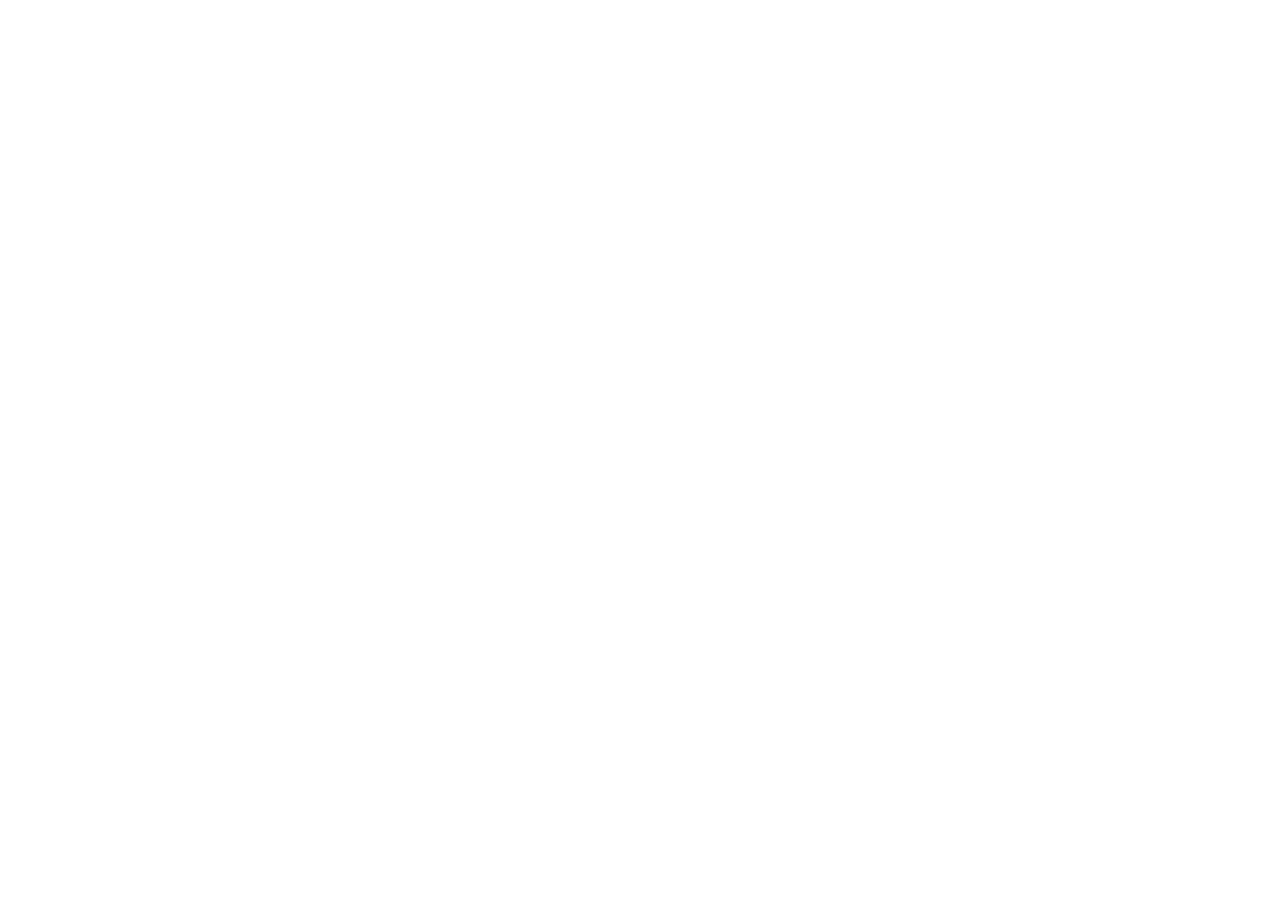
==== login.html @ 01966a92 "初始化项目" ====
<!DOCTYPE html>
<html lang="en">

<head>
    <meta charset="UTF-8">
    <meta http-equiv="X-UA-Compatible" content="IE=edge">
    <meta name="viewport" content="width=device-width, initial-scale=1.0">
    <title>登录页面</title>
</head>

<body>

</body>

</html>
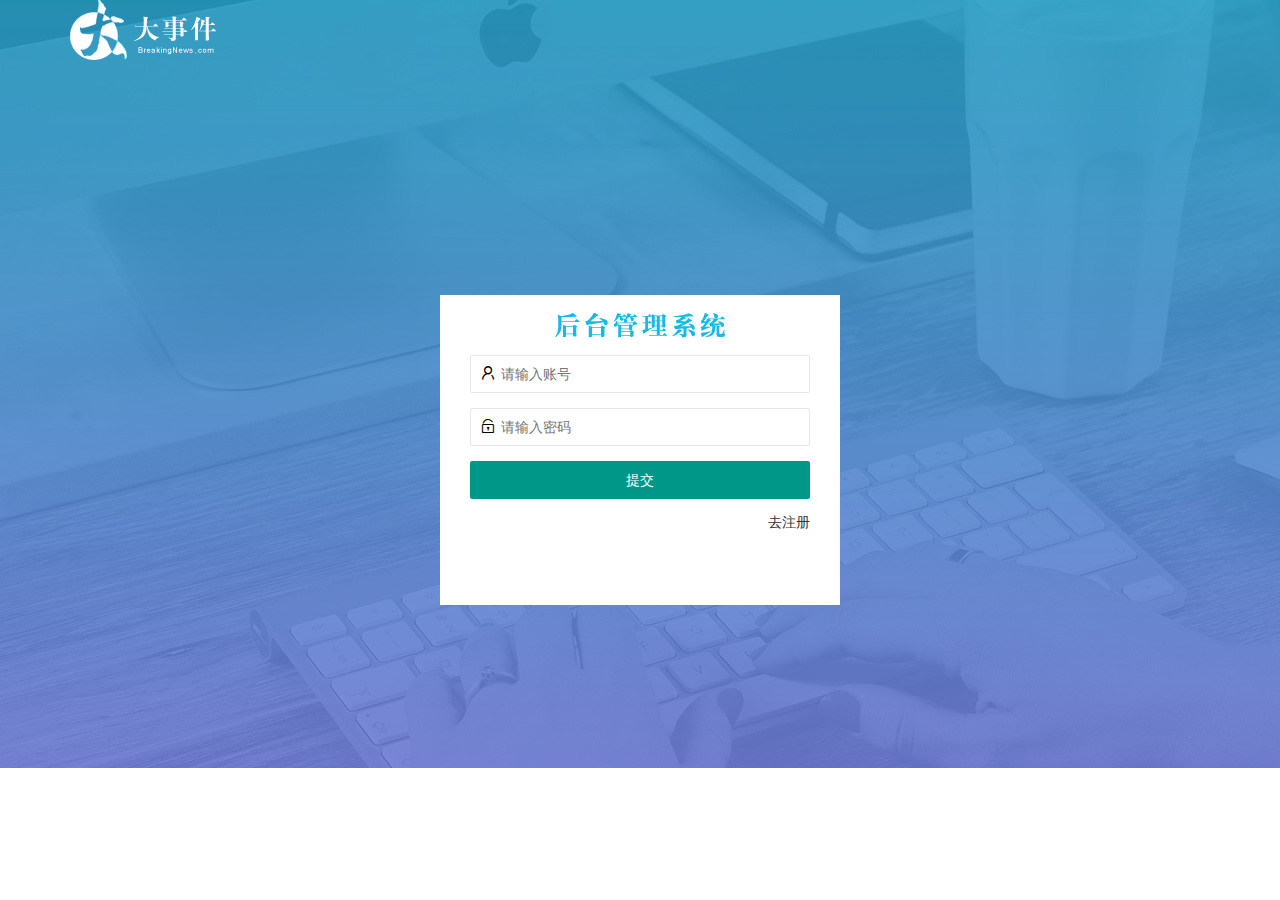
==== commit 366883b3: "完成登录和注册功能" ====
--- a/login.html
+++ b/login.html
@@ -5,11 +5,75 @@
     <meta charset="UTF-8">
     <meta http-equiv="X-UA-Compatible" content="IE=edge">
     <meta name="viewport" content="width=device-width, initial-scale=1.0">
-    <title>登录页面</title>
+    <title>登录-注册页面</title>
+
+    <!-- 引入layui中的css样式 -->
+    <link rel="stylesheet" href="./assets/lib/layui/css/layui.css">
+    <!-- 引入登录页面css样式 -->
+    <link rel="stylesheet" href="./assets/css/login.css">
 </head>
 
 <body>
+    <!-- 头部logo区 -->
+    <div class="layui-main">
+        <img src="./assets/images/logo.png" alt="" />
+    </div>
 
+    <!-- 登录区 -->
+    <div class="loginAndRegBox">
+        <div class="title-box"></div>
+        <!-- 登录界面 -->
+        <div class="login">
+            <form class="layui-form " id="login-form" action="">
+                <div class="layui-form-item">
+                    <i class="layui-icon layui-icon-username"></i>
+                    <input type="text" name="account" required lay-verify="required" placeholder="请输入账号" autocomplete="off" class="layui-input">
+                </div>
+                <div class="layui-form-item">
+                    <i class="layui-icon layui-icon-password"></i>
+                    <input type="password" name="password" required lay-verify="required|pass" placeholder="请输入密码" autocomplete="off" class="layui-input">
+                </div>
+                <div class="layui-form-item">
+                    <button class="layui-btn layui-btn-fluid" lay-submit>提交</button>
+                </div>
+                <div class="layui-form-item">
+                    <a href="JavaScript:;" class="reg-link">去注册</a>
+                </div>
+            </form>
+        </div>
+        <!-- 注册页面 -->
+        <div class="register">
+            <form class="layui-form" id="regist-form" action="">
+                <div class="layui-form-item">
+                    <i class="layui-icon layui-icon-username"></i>
+                    <input type="text" name="account" required lay-verify="required" placeholder="请输入账号" autocomplete="off" class="layui-input">
+                </div>
+                <div class="layui-form-item">
+                    <i class="layui-icon layui-icon-password"></i>
+                    <input type="password" name="password" required lay-verify="required|pass" placeholder="请输入密码" autocomplete="off" class="layui-input">
+                </div>
+                <div class="layui-form-item">
+                    <i class="layui-icon layui-icon-password"></i>
+                    <input type="password" name="repassword" required lay-verify="required|pass|repass" placeholder="再次输入密码" autocomplete="off" class="layui-input">
+                </div>
+                <div class="layui-form-item">
+                    <button class="layui-btn layui-btn-fluid" lay-submit>注册</button>
+                </div>
+                <div class="layui-form-item">
+                    <a href="JavaScript:;" class="login-link">去登录</a>
+                </div>
+            </form>
+        </div>
+    </div>
+
+    <!-- 引入jquery -->
+    <script src="./assets/lib/jquery.js"></script>
+    <!-- 引入layui里的js -->
+    <script src="./assets/lib/layui/layui.all.js"></script>
+    <!-- 引入baseAPI.js -->
+    <script src="./assets/js/baseApi.js"></script>
+    <!-- 引入自己的js -->
+    <script src="./assets/js/login.js"></script>
 </body>
 
 </html>--- a/assets/lib/layui/css/layui.css
+++ b/assets/lib/layui/css/layui.css
@@ -0,0 +1,2 @@
+/** layui-v2.5.5 MIT License By https://www.layui.com */
+ .layui-inline,img{display:inline-block;vertical-align:middle}h1,h2,h3,h4,h5,h6{font-weight:400}.layui-edge,.layui-header,.layui-inline,.layui-main{position:relative}.layui-body,.layui-edge,.layui-elip{overflow:hidden}.layui-btn,.layui-edge,.layui-inline,img{vertical-align:middle}.layui-btn,.layui-disabled,.layui-icon,.layui-unselect{-moz-user-select:none;-webkit-user-select:none;-ms-user-select:none}.layui-elip,.layui-form-checkbox span,.layui-form-pane .layui-form-label{text-overflow:ellipsis;white-space:nowrap}.layui-breadcrumb,.layui-tree-btnGroup{visibility:hidden}blockquote,body,button,dd,div,dl,dt,form,h1,h2,h3,h4,h5,h6,input,li,ol,p,pre,td,textarea,th,ul{margin:0;padding:0;-webkit-tap-highlight-color:rgba(0,0,0,0)}a:active,a:hover{outline:0}img{border:none}li{list-style:none}table{border-collapse:collapse;border-spacing:0}h4,h5,h6{font-size:100%}button,input,optgroup,option,select,textarea{font-family:inherit;font-size:inherit;font-style:inherit;font-weight:inherit;outline:0}pre{white-space:pre-wrap;white-space:-moz-pre-wrap;white-space:-pre-wrap;white-space:-o-pre-wrap;word-wrap:break-word}body{line-height:24px;font:14px Helvetica Neue,Helvetica,PingFang SC,Tahoma,Arial,sans-serif}hr{height:1px;margin:10px 0;border:0;clear:both}a{color:#333;text-decoration:none}a:hover{color:#777}a cite{font-style:normal;*cursor:pointer}.layui-border-box,.layui-border-box *{box-sizing:border-box}.layui-box,.layui-box *{box-sizing:content-box}.layui-clear{clear:both;*zoom:1}.layui-clear:after{content:'\20';clear:both;*zoom:1;display:block;height:0}.layui-inline{*display:inline;*zoom:1}.layui-edge{display:inline-block;width:0;height:0;border-width:6px;border-style:dashed;border-color:transparent}.layui-edge-top{top:-4px;border-bottom-color:#999;border-bottom-style:solid}.layui-edge-right{border-left-color:#999;border-left-style:solid}.layui-edge-bottom{top:2px;border-top-color:#999;border-top-style:solid}.layui-edge-left{border-right-color:#999;border-right-style:solid}.layui-disabled,.layui-disabled:hover{color:#d2d2d2!important;cursor:not-allowed!important}.layui-circle{border-radius:100%}.layui-show{display:block!important}.layui-hide{display:none!important}@font-face{font-family:layui-icon;src:url(../font/iconfont.eot?v=250);src:url(../font/iconfont.eot?v=250#iefix) format('embedded-opentype'),url(../font/iconfont.woff2?v=250) format('woff2'),url(../font/iconfont.woff?v=250) format('woff'),url(../font/iconfont.ttf?v=250) format('truetype'),url(../font/iconfont.svg?v=250#layui-icon) format('svg')}.layui-icon{font-family:layui-icon!important;font-size:16px;font-style:normal;-webkit-font-smoothing:antialiased;-moz-osx-font-smoothing:grayscale}.layui-icon-reply-fill:before{content:"\e611"}.layui-icon-set-fill:before{content:"\e614"}.layui-icon-menu-fill:before{content:"\e60f"}.layui-icon-search:before{content:"\e615"}.layui-icon-share:before{content:"\e641"}.layui-icon-set-sm:before{content:"\e620"}.layui-icon-engine:before{content:"\e628"}.layui-icon-close:before{content:"\1006"}.layui-icon-close-fill:before{content:"\1007"}.layui-icon-chart-screen:before{content:"\e629"}.layui-icon-star:before{content:"\e600"}.layui-icon-circle-dot:before{content:"\e617"}.layui-icon-chat:before{content:"\e606"}.layui-icon-release:before{content:"\e609"}.layui-icon-list:before{content:"\e60a"}.layui-icon-chart:before{content:"\e62c"}.layui-icon-ok-circle:before{content:"\1005"}.layui-icon-layim-theme:before{content:"\e61b"}.layui-icon-table:before{content:"\e62d"}.layui-icon-right:before{content:"\e602"}.layui-icon-left:before{content:"\e603"}.layui-icon-cart-simple:before{content:"\e698"}.layui-icon-face-cry:before{content:"\e69c"}.layui-icon-face-smile:before{content:"\e6af"}.layui-icon-survey:before{content:"\e6b2"}.layui-icon-tree:before{content:"\e62e"}.layui-icon-upload-circle:before{content:"\e62f"}.layui-icon-add-circle:before{content:"\e61f"}.layui-icon-download-circle:before{content:"\e601"}.layui-icon-templeate-1:before{content:"\e630"}.layui-icon-util:before{content:"\e631"}.layui-icon-face-surprised:before{content:"\e664"}.layui-icon-edit:before{content:"\e642"}.layui-icon-speaker:before{content:"\e645"}.layui-icon-down:before{content:"\e61a"}.layui-icon-file:before{content:"\e621"}.layui-icon-layouts:before{content:"\e632"}.layui-icon-rate-half:before{content:"\e6c9"}.layui-icon-add-circle-fine:before{content:"\e608"}.layui-icon-prev-circle:before{content:"\e633"}.layui-icon-read:before{content:"\e705"}.layui-icon-404:before{content:"\e61c"}.layui-icon-carousel:before{content:"\e634"}.layui-icon-help:before{content:"\e607"}.layui-icon-code-circle:before{content:"\e635"}.layui-icon-water:before{content:"\e636"}.layui-icon-username:before{content:"\e66f"}.layui-icon-find-fill:before{content:"\e670"}.layui-icon-about:before{content:"\e60b"}.layui-icon-location:before{content:"\e715"}.layui-icon-up:before{content:"\e619"}.layui-icon-pause:before{content:"\e651"}.layui-icon-date:before{content:"\e637"}.layui-icon-layim-uploadfile:before{content:"\e61d"}.layui-icon-delete:before{content:"\e640"}.layui-icon-play:before{content:"\e652"}.layui-icon-top:before{content:"\e604"}.layui-icon-friends:before{content:"\e612"}.layui-icon-refresh-3:before{content:"\e9aa"}.layui-icon-ok:before{content:"\e605"}.layui-icon-layer:before{content:"\e638"}.layui-icon-face-smile-fine:before{content:"\e60c"}.layui-icon-dollar:before{content:"\e659"}.layui-icon-group:before{content:"\e613"}.layui-icon-layim-download:before{content:"\e61e"}.layui-icon-picture-fine:before{content:"\e60d"}.layui-icon-link:before{content:"\e64c"}.layui-icon-diamond:before{content:"\e735"}.layui-icon-log:before{content:"\e60e"}.layui-icon-rate-solid:before{content:"\e67a"}.layui-icon-fonts-del:before{content:"\e64f"}.layui-icon-unlink:before{content:"\e64d"}.layui-icon-fonts-clear:before{content:"\e639"}.layui-icon-triangle-r:before{content:"\e623"}.layui-icon-circle:before{content:"\e63f"}.layui-icon-radio:before{content:"\e643"}.layui-icon-align-center:before{content:"\e647"}.layui-icon-align-right:before{content:"\e648"}.layui-icon-align-left:before{content:"\e649"}.layui-icon-loading-1:before{content:"\e63e"}.layui-icon-return:before{content:"\e65c"}.layui-icon-fonts-strong:before{content:"\e62b"}.layui-icon-upload:before{content:"\e67c"}.layui-icon-dialogue:before{content:"\e63a"}.layui-icon-video:before{content:"\e6ed"}.layui-icon-headset:before{content:"\e6fc"}.layui-icon-cellphone-fine:before{content:"\e63b"}.layui-icon-add-1:before{content:"\e654"}.layui-icon-face-smile-b:before{content:"\e650"}.layui-icon-fonts-html:before{content:"\e64b"}.layui-icon-form:before{content:"\e63c"}.layui-icon-cart:before{content:"\e657"}.layui-icon-camera-fill:before{content:"\e65d"}.layui-icon-tabs:before{content:"\e62a"}.layui-icon-fonts-code:before{content:"\e64e"}.layui-icon-fire:before{content:"\e756"}.layui-icon-set:before{content:"\e716"}.layui-icon-fonts-u:before{content:"\e646"}.layui-icon-triangle-d:before{content:"\e625"}.layui-icon-tips:before{content:"\e702"}.layui-icon-picture:before{content:"\e64a"}.layui-icon-more-vertical:before{content:"\e671"}.layui-icon-flag:before{content:"\e66c"}.layui-icon-loading:before{content:"\e63d"}.layui-icon-fonts-i:before{content:"\e644"}.layui-icon-refresh-1:before{content:"\e666"}.layui-icon-rmb:before{content:"\e65e"}.layui-icon-home:before{content:"\e68e"}.layui-icon-user:before{content:"\e770"}.layui-icon-notice:before{content:"\e667"}.layui-icon-login-weibo:before{content:"\e675"}.layui-icon-voice:before{content:"\e688"}.layui-icon-upload-drag:before{content:"\e681"}.layui-icon-login-qq:before{content:"\e676"}.layui-icon-snowflake:before{content:"\e6b1"}.layui-icon-file-b:before{content:"\e655"}.layui-icon-template:before{content:"\e663"}.layui-icon-auz:before{content:"\e672"}.layui-icon-console:before{content:"\e665"}.layui-icon-app:before{content:"\e653"}.layui-icon-prev:before{content:"\e65a"}.layui-icon-website:before{content:"\e7ae"}.layui-icon-next:before{content:"\e65b"}.layui-icon-component:before{content:"\e857"}.layui-icon-more:before{content:"\e65f"}.layui-icon-login-wechat:before{content:"\e677"}.layui-icon-shrink-right:before{content:"\e668"}.layui-icon-spread-left:before{content:"\e66b"}.layui-icon-camera:before{content:"\e660"}.layui-icon-note:before{content:"\e66e"}.layui-icon-refresh:before{content:"\e669"}.layui-icon-female:before{content:"\e661"}.layui-icon-male:before{content:"\e662"}.layui-icon-password:before{content:"\e673"}.layui-icon-senior:before{content:"\e674"}.layui-icon-theme:before{content:"\e66a"}.layui-icon-tread:before{content:"\e6c5"}.layui-icon-praise:before{content:"\e6c6"}.layui-icon-star-fill:before{content:"\e658"}.layui-icon-rate:before{content:"\e67b"}.layui-icon-template-1:before{content:"\e656"}.layui-icon-vercode:before{content:"\e679"}.layui-icon-cellphone:before{content:"\e678"}.layui-icon-screen-full:before{content:"\e622"}.layui-icon-screen-restore:before{content:"\e758"}.layui-icon-cols:before{content:"\e610"}.layui-icon-export:before{content:"\e67d"}.layui-icon-print:before{content:"\e66d"}.layui-icon-slider:before{content:"\e714"}.layui-icon-addition:before{content:"\e624"}.layui-icon-subtraction:before{content:"\e67e"}.layui-icon-service:before{content:"\e626"}.layui-icon-transfer:before{content:"\e691"}.layui-main{width:1140px;margin:0 auto}.layui-header{z-index:1000;height:60px}.layui-header a:hover{transition:all .5s;-webkit-transition:all .5s}.layui-side{position:fixed;left:0;top:0;bottom:0;z-index:999;width:200px;overflow-x:hidden}.layui-side-scroll{position:relative;width:220px;height:100%;overflow-x:hidden}.layui-body{position:absolute;left:200px;right:0;top:0;bottom:0;z-index:998;width:auto;overflow-y:auto;box-sizing:border-box}.layui-layout-body{overflow:hidden}.layui-layout-admin .layui-header{background-color:#23262E}.layui-layout-admin .layui-side{top:60px;width:200px;overflow-x:hidden}.layui-layout-admin .layui-body{position:fixed;top:60px;bottom:44px}.layui-layout-admin .layui-main{width:auto;margin:0 15px}.layui-layout-admin .layui-footer{position:fixed;left:200px;right:0;bottom:0;height:44px;line-height:44px;padding:0 15px;background-color:#eee}.layui-layout-admin .layui-logo{position:absolute;left:0;top:0;width:200px;height:100%;line-height:60px;text-align:center;color:#009688;font-size:16px}.layui-layout-admin .layui-header .layui-nav{background:0 0}.layui-layout-left{position:absolute!important;left:200px;top:0}.layui-layout-right{position:absolute!important;right:0;top:0}.layui-container{position:relative;margin:0 auto;padding:0 15px;box-sizing:border-box}.layui-fluid{position:relative;margin:0 auto;padding:0 15px}.layui-row:after,.layui-row:before{content:'';display:block;clear:both}.layui-col-lg1,.layui-col-lg10,.layui-col-lg11,.layui-col-lg12,.layui-col-lg2,.layui-col-lg3,.layui-col-lg4,.layui-col-lg5,.layui-col-lg6,.layui-col-lg7,.layui-col-lg8,.layui-col-lg9,.layui-col-md1,.layui-col-md10,.layui-col-md11,.layui-col-md12,.layui-col-md2,.layui-col-md3,.layui-col-md4,.layui-col-md5,.layui-col-md6,.layui-col-md7,.layui-col-md8,.layui-col-md9,.layui-col-sm1,.layui-col-sm10,.layui-col-sm11,.layui-col-sm12,.layui-col-sm2,.layui-col-sm3,.layui-col-sm4,.layui-col-sm5,.layui-col-sm6,.layui-col-sm7,.layui-col-sm8,.layui-col-sm9,.layui-col-xs1,.layui-col-xs10,.layui-col-xs11,.layui-col-xs12,.layui-col-xs2,.layui-col-xs3,.layui-col-xs4,.layui-col-xs5,.layui-col-xs6,.layui-col-xs7,.layui-col-xs8,.layui-col-xs9{position:relative;display:block;box-sizing:border-box}.layui-col-xs1,.layui-col-xs10,.layui-col-xs11,.layui-col-xs12,.layui-col-xs2,.layui-col-xs3,.layui-col-xs4,.layui-col-xs5,.layui-col-xs6,.layui-col-xs7,.layui-col-xs8,.layui-col-xs9{float:left}.layui-col-xs1{width:8.33333333%}.layui-col-xs2{width:16.66666667%}.layui-col-xs3{width:25%}.layui-col-xs4{width:33.33333333%}.layui-col-xs5{width:41.66666667%}.layui-col-xs6{width:50%}.layui-col-xs7{width:58.33333333%}.layui-col-xs8{width:66.66666667%}.layui-col-xs9{width:75%}.layui-col-xs10{width:83.33333333%}.layui-col-xs11{width:91.66666667%}.layui-col-xs12{width:100%}.layui-col-xs-offset1{margin-left:8.33333333%}.layui-col-xs-offset2{margin-left:16.66666667%}.layui-col-xs-offset3{margin-left:25%}.layui-col-xs-offset4{margin-left:33.33333333%}.layui-col-xs-offset5{margin-left:41.66666667%}.layui-col-xs-offset6{margin-left:50%}.layui-col-xs-offset7{margin-left:58.33333333%}.layui-col-xs-offset8{margin-left:66.66666667%}.layui-col-xs-offset9{margin-left:75%}.layui-col-xs-offset10{margin-left:83.33333333%}.layui-col-xs-offset11{margin-left:91.66666667%}.layui-col-xs-offset12{margin-left:100%}@media screen and (max-width:768px){.layui-hide-xs{display:none!important}.layui-show-xs-block{display:block!important}.layui-show-xs-inline{display:inline!important}.layui-show-xs-inline-block{display:inline-block!important}}@media screen and (min-width:768px){.layui-container{width:750px}.layui-hide-sm{display:none!important}.layui-show-sm-block{display:block!important}.layui-show-sm-inline{display:inline!important}.layui-show-sm-inline-block{display:inline-block!important}.layui-col-sm1,.layui-col-sm10,.layui-col-sm11,.layui-col-sm12,.layui-col-sm2,.layui-col-sm3,.layui-col-sm4,.layui-col-sm5,.layui-col-sm6,.layui-col-sm7,.layui-col-sm8,.layui-col-sm9{float:left}.layui-col-sm1{width:8.33333333%}.layui-col-sm2{width:16.66666667%}.layui-col-sm3{width:25%}.layui-col-sm4{width:33.33333333%}.layui-col-sm5{width:41.66666667%}.layui-col-sm6{width:50%}.layui-col-sm7{width:58.33333333%}.layui-col-sm8{width:66.66666667%}.layui-col-sm9{width:75%}.layui-col-sm10{width:83.33333333%}.layui-col-sm11{width:91.66666667%}.layui-col-sm12{width:100%}.layui-col-sm-offset1{margin-left:8.33333333%}.layui-col-sm-offset2{margin-left:16.66666667%}.layui-col-sm-offset3{margin-left:25%}.layui-col-sm-offset4{margin-left:33.33333333%}.layui-col-sm-offset5{margin-left:41.66666667%}.layui-col-sm-offset6{margin-left:50%}.layui-col-sm-offset7{margin-left:58.33333333%}.layui-col-sm-offset8{margin-left:66.66666667%}.layui-col-sm-offset9{margin-left:75%}.layui-col-sm-offset10{margin-left:83.33333333%}.layui-col-sm-offset11{margin-left:91.66666667%}.layui-col-sm-offset12{margin-left:100%}}@media screen and (min-width:992px){.layui-container{width:970px}.layui-hide-md{display:none!important}.layui-show-md-block{display:block!important}.layui-show-md-inline{display:inline!important}.layui-show-md-inline-block{display:inline-block!important}.layui-col-md1,.layui-col-md10,.layui-col-md11,.layui-col-md12,.layui-col-md2,.layui-col-md3,.layui-col-md4,.layui-col-md5,.layui-col-md6,.layui-col-md7,.layui-col-md8,.layui-col-md9{float:left}.layui-col-md1{width:8.33333333%}.layui-col-md2{width:16.66666667%}.layui-col-md3{width:25%}.layui-col-md4{width:33.33333333%}.layui-col-md5{width:41.66666667%}.layui-col-md6{width:50%}.layui-col-md7{width:58.33333333%}.layui-col-md8{width:66.66666667%}.layui-col-md9{width:75%}.layui-col-md10{width:83.33333333%}.layui-col-md11{width:91.66666667%}.layui-col-md12{width:100%}.layui-col-md-offset1{margin-left:8.33333333%}.layui-col-md-offset2{margin-left:16.66666667%}.layui-col-md-offset3{margin-left:25%}.layui-col-md-offset4{margin-left:33.33333333%}.layui-col-md-offset5{margin-left:41.66666667%}.layui-col-md-offset6{margin-left:50%}.layui-col-md-offset7{margin-left:58.33333333%}.layui-col-md-offset8{margin-left:66.66666667%}.layui-col-md-offset9{margin-left:75%}.layui-col-md-offset10{margin-left:83.33333333%}.layui-col-md-offset11{margin-left:91.66666667%}.layui-col-md-offset12{margin-left:100%}}@media screen and (min-width:1200px){.layui-container{width:1170px}.layui-hide-lg{display:none!important}.layui-show-lg-block{display:block!important}.layui-show-lg-inline{display:inline!important}.layui-show-lg-inline-block{display:inline-block!important}.layui-col-lg1,.layui-col-lg10,.layui-col-lg11,.layui-col-lg12,.layui-col-lg2,.layui-col-lg3,.layui-col-lg4,.layui-col-lg5,.layui-col-lg6,.layui-col-lg7,.layui-col-lg8,.layui-col-lg9{float:left}.layui-col-lg1{width:8.33333333%}.layui-col-lg2{width:16.66666667%}.layui-col-lg3{width:25%}.layui-col-lg4{width:33.33333333%}.layui-col-lg5{width:41.66666667%}.layui-col-lg6{width:50%}.layui-col-lg7{width:58.33333333%}.layui-col-lg8{width:66.66666667%}.layui-col-lg9{width:75%}.layui-col-lg10{width:83.33333333%}.layui-col-lg11{width:91.66666667%}.layui-col-lg12{width:100%}.layui-col-lg-offset1{margin-left:8.33333333%}.layui-col-lg-offset2{margin-left:16.66666667%}.layui-col-lg-offset3{margin-left:25%}.layui-col-lg-offset4{margin-left:33.33333333%}.layui-col-lg-offset5{margin-left:41.66666667%}.layui-col-lg-offset6{margin-left:50%}.layui-col-lg-offset7{margin-left:58.33333333%}.layui-col-lg-offset8{margin-left:66.66666667%}.layui-col-lg-offset9{margin-left:75%}.layui-col-lg-offset10{margin-left:83.33333333%}.layui-col-lg-offset11{margin-left:91.66666667%}.layui-col-lg-offset12{margin-left:100%}}.layui-col-space1{margin:-.5px}.layui-col-space1>*{padding:.5px}.layui-col-space3{margin:-1.5px}.layui-col-space3>*{padding:1.5px}.layui-col-space5{margin:-2.5px}.layui-col-space5>*{padding:2.5px}.layui-col-space8{margin:-3.5px}.layui-col-space8>*{padding:3.5px}.layui-col-space10{margin:-5px}.layui-col-space10>*{padding:5px}.layui-col-space12{margin:-6px}.layui-col-space12>*{padding:6px}.layui-col-space15{margin:-7.5px}.layui-col-space15>*{padding:7.5px}.layui-col-space18{margin:-9px}.layui-col-space18>*{padding:9px}.layui-col-space20{margin:-10px}.layui-col-space20>*{padding:10px}.layui-col-space22{margin:-11px}.layui-col-space22>*{padding:11px}.layui-col-space25{margin:-12.5px}.layui-col-space25>*{padding:12.5px}.layui-col-space30{margin:-15px}.layui-col-space30>*{padding:15px}.layui-btn,.layui-input,.layui-select,.layui-textarea,.layui-upload-button{outline:0;-webkit-appearance:none;transition:all .3s;-webkit-transition:all .3s;box-sizing:border-box}.layui-elem-quote{margin-bottom:10px;padding:15px;line-height:22px;border-left:5px solid #009688;border-radius:0 2px 2px 0;background-color:#f2f2f2}.layui-quote-nm{border-style:solid;border-width:1px 1px 1px 5px;background:0 0}.layui-elem-field{margin-bottom:10px;padding:0;border-width:1px;border-style:solid}.layui-elem-field legend{margin-left:20px;padding:0 10px;font-size:20px;font-weight:300}.layui-field-title{margin:10px 0 20px;border-width:1px 0 0}.layui-field-box{padding:10px 15px}.layui-field-title .layui-field-box{padding:10px 0}.layui-progress{position:relative;height:6px;border-radius:20px;background-color:#e2e2e2}.layui-progress-bar{position:absolute;left:0;top:0;width:0;max-width:100%;height:6px;border-radius:20px;text-align:right;background-color:#5FB878;transition:all .3s;-webkit-transition:all .3s}.layui-progress-big,.layui-progress-big .layui-progress-bar{height:18px;line-height:18px}.layui-progress-text{position:relative;top:-20px;line-height:18px;font-size:12px;color:#666}.layui-progress-big .layui-progress-text{position:static;padding:0 10px;color:#fff}.layui-collapse{border-width:1px;border-style:solid;border-radius:2px}.layui-colla-content,.layui-colla-item{border-top-width:1px;border-top-style:solid}.layui-colla-item:first-child{border-top:none}.layui-colla-title{position:relative;height:42px;line-height:42px;padding:0 15px 0 35px;color:#333;background-color:#f2f2f2;cursor:pointer;font-size:14px;overflow:hidden}.layui-colla-content{display:none;padding:10px 15px;line-height:22px;color:#666}.layui-colla-icon{position:absolute;left:15px;top:0;font-size:14px}.layui-card{margin-bottom:15px;border-radius:2px;background-color:#fff;box-shadow:0 1px 2px 0 rgba(0,0,0,.05)}.layui-card:last-child{margin-bottom:0}.layui-card-header{position:relative;height:42px;line-height:42px;padding:0 15px;border-bottom:1px solid #f6f6f6;color:#333;border-radius:2px 2px 0 0;font-size:14px}.layui-bg-black,.layui-bg-blue,.layui-bg-cyan,.layui-bg-green,.layui-bg-orange,.layui-bg-red{color:#fff!important}.layui-card-body{position:relative;padding:10px 15px;line-height:24px}.layui-card-body[pad15]{padding:15px}.layui-card-body[pad20]{padding:20px}.layui-card-body .layui-table{margin:5px 0}.layui-card .layui-tab{margin:0}.layui-panel-window{position:relative;padding:15px;border-radius:0;border-top:5px solid #E6E6E6;background-color:#fff}.layui-auxiliar-moving{position:fixed;left:0;right:0;top:0;bottom:0;width:100%;height:100%;background:0 0;z-index:9999999999}.layui-form-label,.layui-form-mid,.layui-form-select,.layui-input-block,.layui-input-inline,.layui-textarea{position:relative}.layui-bg-red{background-color:#FF5722!important}.layui-bg-orange{background-color:#FFB800!important}.layui-bg-green{background-color:#009688!important}.layui-bg-cyan{background-color:#2F4056!important}.layui-bg-blue{background-color:#1E9FFF!important}.layui-bg-black{background-color:#393D49!important}.layui-bg-gray{background-color:#eee!important;color:#666!important}.layui-badge-rim,.layui-colla-content,.layui-colla-item,.layui-collapse,.layui-elem-field,.layui-form-pane .layui-form-item[pane],.layui-form-pane .layui-form-label,.layui-input,.layui-layedit,.layui-layedit-tool,.layui-quote-nm,.layui-select,.layui-tab-bar,.layui-tab-card,.layui-tab-title,.layui-tab-title .layui-this:after,.layui-textarea{border-color:#e6e6e6}.layui-timeline-item:before,hr{background-color:#e6e6e6}.layui-text{line-height:22px;font-size:14px;color:#666}.layui-text h1,.layui-text h2,.layui-text h3{font-weight:500;color:#333}.layui-text h1{font-size:30px}.layui-text h2{font-size:24px}.layui-text h3{font-size:18px}.layui-text a:not(.layui-btn){color:#01AAED}.layui-text a:not(.layui-btn):hover{text-decoration:underline}.layui-text ul{padding:5px 0 5px 15px}.layui-text ul li{margin-top:5px;list-style-type:disc}.layui-text em,.layui-word-aux{color:#999!important;padding:0 5px!important}.layui-btn{display:inline-block;height:38px;line-height:38px;padding:0 18px;background-color:#009688;color:#fff;white-space:nowrap;text-align:center;font-size:14px;border:none;border-radius:2px;cursor:pointer}.layui-btn:hover{opacity:.8;filter:alpha(opacity=80);color:#fff}.layui-btn:active{opacity:1;filter:alpha(opacity=100)}.layui-btn+.layui-btn{margin-left:10px}.layui-btn-container{font-size:0}.layui-btn-container .layui-btn{margin-right:10px;margin-bottom:10px}.layui-btn-container .layui-btn+.layui-btn{margin-left:0}.layui-table .layui-btn-container .layui-btn{margin-bottom:9px}.layui-btn-radius{border-radius:100px}.layui-btn .layui-icon{margin-right:3px;font-size:18px;vertical-align:bottom;vertical-align:middle\9}.layui-btn-primary{border:1px solid #C9C9C9;background-color:#fff;color:#555}.layui-btn-primary:hover{border-color:#009688;color:#333}.layui-btn-normal{background-color:#1E9FFF}.layui-btn-warm{background-color:#FFB800}.layui-btn-danger{background-color:#FF5722}.layui-btn-checked{background-color:#5FB878}.layui-btn-disabled,.layui-btn-disabled:active,.layui-btn-disabled:hover{border:1px solid #e6e6e6;background-color:#FBFBFB;color:#C9C9C9;cursor:not-allowed;opacity:1}.layui-btn-lg{height:44px;line-height:44px;padding:0 25px;font-size:16px}.layui-btn-sm{height:30px;line-height:30px;padding:0 10px;font-size:12px}.layui-btn-sm i{font-size:16px!important}.layui-btn-xs{height:22px;line-height:22px;padding:0 5px;font-size:12px}.layui-btn-xs i{font-size:14px!important}.layui-btn-group{display:inline-block;vertical-align:middle;font-size:0}.layui-btn-group .layui-btn{margin-left:0!important;margin-right:0!important;border-left:1px solid rgba(255,255,255,.5);border-radius:0}.layui-btn-group .layui-btn-primary{border-left:none}.layui-btn-group .layui-btn-primary:hover{border-color:#C9C9C9;color:#009688}.layui-btn-group .layui-btn:first-child{border-left:none;border-radius:2px 0 0 2px}.layui-btn-group .layui-btn-primary:first-child{border-left:1px solid #c9c9c9}.layui-btn-group .layui-btn:last-child{border-radius:0 2px 2px 0}.layui-btn-group .layui-btn+.layui-btn{margin-left:0}.layui-btn-group+.layui-btn-group{margin-left:10px}.layui-btn-fluid{width:100%}.layui-input,.layui-select,.layui-textarea{height:38px;line-height:1.3;line-height:38px\9;border-width:1px;border-style:solid;background-color:#fff;border-radius:2px}.layui-input::-webkit-input-placeholder,.layui-select::-webkit-input-placeholder,.layui-textarea::-webkit-input-placeholder{line-height:1.3}.layui-input,.layui-textarea{display:block;width:100%;padding-left:10px}.layui-input:hover,.layui-textarea:hover{border-color:#D2D2D2!important}.layui-input:focus,.layui-textarea:focus{border-color:#C9C9C9!important}.layui-textarea{min-height:100px;height:auto;line-height:20px;padding:6px 10px;resize:vertical}.layui-select{padding:0 10px}.layui-form input[type=checkbox],.layui-form input[type=radio],.layui-form select{display:none}.layui-form [lay-ignore]{display:initial}.layui-form-item{margin-bottom:15px;clear:both;*zoom:1}.layui-form-item:after{content:'\20';clear:both;*zoom:1;display:block;height:0}.layui-form-label{float:left;display:block;padding:9px 15px;width:80px;font-weight:400;line-height:20px;text-align:right}.layui-form-label-col{display:block;float:none;padding:9px 0;line-height:20px;text-align:left}.layui-form-item .layui-inline{margin-bottom:5px;margin-right:10px}.layui-input-block{margin-left:110px;min-height:36px}.layui-input-inline{display:inline-block;vertical-align:middle}.layui-form-item .layui-input-inline{float:left;width:190px;margin-right:10px}.layui-form-text .layui-input-inline{width:auto}.layui-form-mid{float:left;display:block;padding:9px 0!important;line-height:20px;margin-right:10px}.layui-form-danger+.layui-form-select .layui-input,.layui-form-danger:focus{border-color:#FF5722!important}.layui-form-select .layui-input{padding-right:30px;cursor:pointer}.layui-form-select .layui-edge{position:absolute;right:10px;top:50%;margin-top:-3px;cursor:pointer;border-width:6px;border-top-color:#c2c2c2;border-top-style:solid;transition:all .3s;-webkit-transition:all .3s}.layui-form-select dl{display:none;position:absolute;left:0;top:42px;padding:5px 0;z-index:899;min-width:100%;border:1px solid #d2d2d2;max-height:300px;overflow-y:auto;background-color:#fff;border-radius:2px;box-shadow:0 2px 4px rgba(0,0,0,.12);box-sizing:border-box}.layui-form-select dl dd,.layui-form-select dl dt{padding:0 10px;line-height:36px;white-space:nowrap;overflow:hidden;text-overflow:ellipsis}.layui-form-select dl dt{font-size:12px;color:#999}.layui-form-select dl dd{cursor:pointer}.layui-form-select dl dd:hover{background-color:#f2f2f2;-webkit-transition:.5s all;transition:.5s all}.layui-form-select .layui-select-group dd{padding-left:20px}.layui-form-select dl dd.layui-select-tips{padding-left:10px!important;color:#999}.layui-form-select dl dd.layui-this{background-color:#5FB878;color:#fff}.layui-form-checkbox,.layui-form-select dl dd.layui-disabled{background-color:#fff}.layui-form-selected dl{display:block}.layui-form-checkbox,.layui-form-checkbox *,.layui-form-switch{display:inline-block;vertical-align:middle}.layui-form-selected .layui-edge{margin-top:-9px;-webkit-transform:rotate(180deg);transform:rotate(180deg);margin-top:-3px\9}:root .layui-form-selected .layui-edge{margin-top:-9px\0/IE9}.layui-form-selectup dl{top:auto;bottom:42px}.layui-select-none{margin:5px 0;text-align:center;color:#999}.layui-select-disabled .layui-disabled{border-color:#eee!important}.layui-select-disabled .layui-edge{border-top-color:#d2d2d2}.layui-form-checkbox{position:relative;height:30px;line-height:30px;margin-right:10px;padding-right:30px;cursor:pointer;font-size:0;-webkit-transition:.1s linear;transition:.1s linear;box-sizing:border-box}.layui-form-checkbox span{padding:0 10px;height:100%;font-size:14px;border-radius:2px 0 0 2px;background-color:#d2d2d2;color:#fff;overflow:hidden}.layui-form-checkbox:hover span{background-color:#c2c2c2}.layui-form-checkbox i{position:absolute;right:0;top:0;width:30px;height:28px;border:1px solid #d2d2d2;border-left:none;border-radius:0 2px 2px 0;color:#fff;font-size:20px;text-align:center}.layui-form-checkbox:hover i{border-color:#c2c2c2;color:#c2c2c2}.layui-form-checked,.layui-form-checked:hover{border-color:#5FB878}.layui-form-checked span,.layui-form-checked:hover span{background-color:#5FB878}.layui-form-checked i,.layui-form-checked:hover i{color:#5FB878}.layui-form-item .layui-form-checkbox{margin-top:4px}.layui-form-checkbox[lay-skin=primary]{height:auto!important;line-height:normal!important;min-width:18px;min-height:18px;border:none!important;margin-right:0;padding-left:28px;padding-right:0;background:0 0}.layui-form-checkbox[lay-skin=primary] span{padding-left:0;padding-right:15px;line-height:18px;background:0 0;color:#666}.layui-form-checkbox[lay-skin=primary] i{right:auto;left:0;width:16px;height:16px;line-height:16px;border:1px solid #d2d2d2;font-size:12px;border-radius:2px;background-color:#fff;-webkit-transition:.1s linear;transition:.1s linear}.layui-form-checkbox[lay-skin=primary]:hover i{border-color:#5FB878;color:#fff}.layui-form-checked[lay-skin=primary] i{border-color:#5FB878!important;background-color:#5FB878;color:#fff}.layui-checkbox-disbaled[lay-skin=primary] span{background:0 0!important;color:#c2c2c2}.layui-checkbox-disbaled[lay-skin=primary]:hover i{border-color:#d2d2d2}.layui-form-item .layui-form-checkbox[lay-skin=primary]{margin-top:10px}.layui-form-switch{position:relative;height:22px;line-height:22px;min-width:35px;padding:0 5px;margin-top:8px;border:1px solid #d2d2d2;border-radius:20px;cursor:pointer;background-color:#fff;-webkit-transition:.1s linear;transition:.1s linear}.layui-form-switch i{position:absolute;left:5px;top:3px;width:16px;height:16px;border-radius:20px;background-color:#d2d2d2;-webkit-transition:.1s linear;transition:.1s linear}.layui-form-switch em{position:relative;top:0;width:25px;margin-left:21px;padding:0!important;text-align:center!important;color:#999!important;font-style:normal!important;font-size:12px}.layui-form-onswitch{border-color:#5FB878;background-color:#5FB878}.layui-checkbox-disbaled,.layui-checkbox-disbaled i{border-color:#e2e2e2!important}.layui-form-onswitch i{left:100%;margin-left:-21px;background-color:#fff}.layui-form-onswitch em{margin-left:5px;margin-right:21px;color:#fff!important}.layui-checkbox-disbaled span{background-color:#e2e2e2!important}.layui-checkbox-disbaled:hover i{color:#fff!important}[lay-radio]{display:none}.layui-form-radio,.layui-form-radio *{display:inline-block;vertical-align:middle}.layui-form-radio{line-height:28px;margin:6px 10px 0 0;padding-right:10px;cursor:pointer;font-size:0}.layui-form-radio *{font-size:14px}.layui-form-radio>i{margin-right:8px;font-size:22px;color:#c2c2c2}.layui-form-radio>i:hover,.layui-form-radioed>i{color:#5FB878}.layui-radio-disbaled>i{color:#e2e2e2!important}.layui-form-pane .layui-form-label{width:110px;padding:8px 15px;height:38px;line-height:20px;border-width:1px;border-style:solid;border-radius:2px 0 0 2px;text-align:center;background-color:#FBFBFB;overflow:hidden;box-sizing:border-box}.layui-form-pane .layui-input-inline{margin-left:-1px}.layui-form-pane .layui-input-block{margin-left:110px;left:-1px}.layui-form-pane .layui-input{border-radius:0 2px 2px 0}.layui-form-pane .layui-form-text .layui-form-label{float:none;width:100%;border-radius:2px;box-sizing:border-box;text-align:left}.layui-form-pane .layui-form-text .layui-input-inline{display:block;margin:0;top:-1px;clear:both}.layui-form-pane .layui-form-text .layui-input-block{margin:0;left:0;top:-1px}.layui-form-pane .layui-form-text .layui-textarea{min-height:100px;border-radius:0 0 2px 2px}.layui-form-pane .layui-form-checkbox{margin:4px 0 4px 10px}.layui-form-pane .layui-form-radio,.layui-form-pane .layui-form-switch{margin-top:6px;margin-left:10px}.layui-form-pane .layui-form-item[pane]{position:relative;border-width:1px;border-style:solid}.layui-form-pane .layui-form-item[pane] .layui-form-label{position:absolute;left:0;top:0;height:100%;border-width:0 1px 0 0}.layui-form-pane .layui-form-item[pane] .layui-input-inline{margin-left:110px}@media screen and (max-width:450px){.layui-form-item .layui-form-label{text-overflow:ellipsis;overflow:hidden;white-space:nowrap}.layui-form-item .layui-inline{display:block;margin-right:0;margin-bottom:20px;clear:both}.layui-form-item .layui-inline:after{content:'\20';clear:both;display:block;height:0}.layui-form-item .layui-input-inline{display:block;float:none;left:-3px;width:auto;margin:0 0 10px 112px}.layui-form-item .layui-input-inline+.layui-form-mid{margin-left:110px;top:-5px;padding:0}.layui-form-item .layui-form-checkbox{margin-right:5px;margin-bottom:5px}}.layui-layedit{border-width:1px;border-style:solid;border-radius:2px}.layui-layedit-tool{padding:3px 5px;border-bottom-width:1px;border-bottom-style:solid;font-size:0}.layedit-tool-fixed{position:fixed;top:0;border-top:1px solid #e2e2e2}.layui-layedit-tool .layedit-tool-mid,.layui-layedit-tool .layui-icon{display:inline-block;vertical-align:middle;text-align:center;font-size:14px}.layui-layedit-tool .layui-icon{position:relative;width:32px;height:30px;line-height:30px;margin:3px 5px;color:#777;cursor:pointer;border-radius:2px}.layui-layedit-tool .layui-icon:hover{color:#393D49}.layui-layedit-tool .layui-icon:active{color:#000}.layui-layedit-tool .layedit-tool-active{background-color:#e2e2e2;color:#000}.layui-layedit-tool .layui-disabled,.layui-layedit-tool .layui-disabled:hover{color:#d2d2d2;cursor:not-allowed}.layui-layedit-tool .layedit-tool-mid{width:1px;height:18px;margin:0 10px;background-color:#d2d2d2}.layedit-tool-html{width:50px!important;font-size:30px!important}.layedit-tool-b,.layedit-tool-code,.layedit-tool-help{font-size:16px!important}.layedit-tool-d,.layedit-tool-face,.layedit-tool-image,.layedit-tool-unlink{font-size:18px!important}.layedit-tool-image input{position:absolute;font-size:0;left:0;top:0;width:100%;height:100%;opacity:.01;filter:Alpha(opacity=1);cursor:pointer}.layui-layedit-iframe iframe{display:block;width:100%}#LAY_layedit_code{overflow:hidden}.layui-laypage{display:inline-block;*display:inline;*zoom:1;vertical-align:middle;margin:10px 0;font-size:0}.layui-laypage>a:first-child,.layui-laypage>a:first-child em{border-radius:2px 0 0 2px}.layui-laypage>a:last-child,.layui-laypage>a:last-child em{border-radius:0 2px 2px 0}.layui-laypage>:first-child{margin-left:0!important}.layui-laypage>:last-child{margin-right:0!important}.layui-laypage a,.layui-laypage button,.layui-laypage input,.layui-laypage select,.layui-laypage span{border:1px solid #e2e2e2}.layui-laypage a,.layui-laypage span{display:inline-block;*display:inline;*zoom:1;vertical-align:middle;padding:0 15px;height:28px;line-height:28px;margin:0 -1px 5px 0;background-color:#fff;color:#333;font-size:12px}.layui-flow-more a *,.layui-laypage input,.layui-table-view select[lay-ignore]{display:inline-block}.layui-laypage a:hover{color:#009688}.layui-laypage em{font-style:normal}.layui-laypage .layui-laypage-spr{color:#999;font-weight:700}.layui-laypage a{text-decoration:none}.layui-laypage .layui-laypage-curr{position:relative}.layui-laypage .layui-laypage-curr em{position:relative;color:#fff}.layui-laypage .layui-laypage-curr .layui-laypage-em{position:absolute;left:-1px;top:-1px;padding:1px;width:100%;height:100%;background-color:#009688}.layui-laypage-em{border-radius:2px}.layui-laypage-next em,.layui-laypage-prev em{font-family:Sim sun;font-size:16px}.layui-laypage .layui-laypage-count,.layui-laypage .layui-laypage-limits,.layui-laypage .layui-laypage-refresh,.layui-laypage .layui-laypage-skip{margin-left:10px;margin-right:10px;padding:0;border:none}.layui-laypage .layui-laypage-limits,.layui-laypage .layui-laypage-refresh{vertical-align:top}.layui-laypage .layui-laypage-refresh i{font-size:18px;cursor:pointer}.layui-laypage select{height:22px;padding:3px;border-radius:2px;cursor:pointer}.layui-laypage .layui-laypage-skip{height:30px;line-height:30px;color:#999}.layui-laypage button,.layui-laypage input{height:30px;line-height:30px;border-radius:2px;vertical-align:top;background-color:#fff;box-sizing:border-box}.layui-laypage input{width:40px;margin:0 10px;padding:0 3px;text-align:center}.layui-laypage input:focus,.layui-laypage select:focus{border-color:#009688!important}.layui-laypage button{margin-left:10px;padding:0 10px;cursor:pointer}.layui-table,.layui-table-view{margin:10px 0}.layui-flow-more{margin:10px 0;text-align:center;color:#999;font-size:14px}.layui-flow-more a{height:32px;line-height:32px}.layui-flow-more a *{vertical-align:top}.layui-flow-more a cite{padding:0 20px;border-radius:3px;background-color:#eee;color:#333;font-style:normal}.layui-flow-more a cite:hover{opacity:.8}.layui-flow-more a i{font-size:30px;color:#737383}.layui-table{width:100%;background-color:#fff;color:#666}.layui-table tr{transition:all .3s;-webkit-transition:all .3s}.layui-table th{text-align:left;font-weight:400}.layui-table tbody tr:hover,.layui-table thead tr,.layui-table-click,.layui-table-header,.layui-table-hover,.layui-table-mend,.layui-table-patch,.layui-table-tool,.layui-table-total,.layui-table-total tr,.layui-table[lay-even] tr:nth-child(even){background-color:#f2f2f2}.layui-table td,.layui-table th,.layui-table-col-set,.layui-table-fixed-r,.layui-table-grid-down,.layui-table-header,.layui-table-page,.layui-table-tips-main,.layui-table-tool,.layui-table-total,.layui-table-view,.layui-table[lay-skin=line],.layui-table[lay-skin=row]{border-width:1px;border-style:solid;border-color:#e6e6e6}.layui-table td,.layui-table th{position:relative;padding:9px 15px;min-height:20px;line-height:20px;font-size:14px}.layui-table[lay-skin=line] td,.layui-table[lay-skin=line] th{border-width:0 0 1px}.layui-table[lay-skin=row] td,.layui-table[lay-skin=row] th{border-width:0 1px 0 0}.layui-table[lay-skin=nob] td,.layui-table[lay-skin=nob] th{border:none}.layui-table img{max-width:100px}.layui-table[lay-size=lg] td,.layui-table[lay-size=lg] th{padding:15px 30px}.layui-table-view .layui-table[lay-size=lg] .layui-table-cell{height:40px;line-height:40px}.layui-table[lay-size=sm] td,.layui-table[lay-size=sm] th{font-size:12px;padding:5px 10px}.layui-table-view .layui-table[lay-size=sm] .layui-table-cell{height:20px;line-height:20px}.layui-table[lay-data]{display:none}.layui-table-box{position:relative;overflow:hidden}.layui-table-view .layui-table{position:relative;width:auto;margin:0}.layui-table-view .layui-table[lay-skin=line]{border-width:0 1px 0 0}.layui-table-view .layui-table[lay-skin=row]{border-width:0 0 1px}.layui-table-view .layui-table td,.layui-table-view .layui-table th{padding:5px 0;border-top:none;border-left:none}.layui-table-view .layui-table th.layui-unselect .layui-table-cell span{cursor:pointer}.layui-table-view .layui-table td{cursor:default}.layui-table-view .layui-table td[data-edit=text]{cursor:text}.layui-table-view .layui-form-checkbox[lay-skin=primary] i{width:18px;height:18px}.layui-table-view .layui-form-radio{line-height:0;padding:0}.layui-table-view .layui-form-radio>i{margin:0;font-size:20px}.layui-table-init{position:absolute;left:0;top:0;width:100%;height:100%;text-align:center;z-index:110}.layui-table-init .layui-icon{position:absolute;left:50%;top:50%;margin:-15px 0 0 -15px;font-size:30px;color:#c2c2c2}.layui-table-header{border-width:0 0 1px;overflow:hidden}.layui-table-header .layui-table{margin-bottom:-1px}.layui-table-tool .layui-inline[lay-event]{position:relative;width:26px;height:26px;padding:5px;line-height:16px;margin-right:10px;text-align:center;color:#333;border:1px solid #ccc;cursor:pointer;-webkit-transition:.5s all;transition:.5s all}.layui-table-tool .layui-inline[lay-event]:hover{border:1px solid #999}.layui-table-tool-temp{padding-right:120px}.layui-table-tool-self{position:absolute;right:17px;top:10px}.layui-table-tool .layui-table-tool-self .layui-inline[lay-event]{margin:0 0 0 10px}.layui-table-tool-panel{position:absolute;top:29px;left:-1px;padding:5px 0;min-width:150px;min-height:40px;border:1px solid #d2d2d2;text-align:left;overflow-y:auto;background-color:#fff;box-shadow:0 2px 4px rgba(0,0,0,.12)}.layui-table-cell,.layui-table-tool-panel li{overflow:hidden;text-overflow:ellipsis;white-space:nowrap}.layui-table-tool-panel li{padding:0 10px;line-height:30px;-webkit-transition:.5s all;transition:.5s all}.layui-table-tool-panel li .layui-form-checkbox[lay-skin=primary]{width:100%;padding-left:28px}.layui-table-tool-panel li:hover{background-color:#f2f2f2}.layui-table-tool-panel li .layui-form-checkbox[lay-skin=primary] i{position:absolute;left:0;top:0}.layui-table-tool-panel li .layui-form-checkbox[lay-skin=primary] span{padding:0}.layui-table-tool .layui-table-tool-self .layui-table-tool-panel{left:auto;right:-1px}.layui-table-col-set{position:absolute;right:0;top:0;width:20px;height:100%;border-width:0 0 0 1px;background-color:#fff}.layui-table-sort{width:10px;height:20px;margin-left:5px;cursor:pointer!important}.layui-table-sort .layui-edge{position:absolute;left:5px;border-width:5px}.layui-table-sort .layui-table-sort-asc{top:3px;border-top:none;border-bottom-style:solid;border-bottom-color:#b2b2b2}.layui-table-sort .layui-table-sort-asc:hover{border-bottom-color:#666}.layui-table-sort .layui-table-sort-desc{bottom:5px;border-bottom:none;border-top-style:solid;border-top-color:#b2b2b2}.layui-table-sort .layui-table-sort-desc:hover{border-top-color:#666}.layui-table-sort[lay-sort=asc] .layui-table-sort-asc{border-bottom-color:#000}.layui-table-sort[lay-sort=desc] .layui-table-sort-desc{border-top-color:#000}.layui-table-cell{height:28px;line-height:28px;padding:0 15px;position:relative;box-sizing:border-box}.layui-table-cell .layui-form-checkbox[lay-skin=primary]{top:-1px;padding:0}.layui-table-cell .layui-table-link{color:#01AAED}.laytable-cell-checkbox,.laytable-cell-numbers,.laytable-cell-radio,.laytable-cell-space{padding:0;text-align:center}.layui-table-body{position:relative;overflow:auto;margin-right:-1px;margin-bottom:-1px}.layui-table-body .layui-none{line-height:26px;padding:15px;text-align:center;color:#999}.layui-table-fixed{position:absolute;left:0;top:0;z-index:101}.layui-table-fixed .layui-table-body{overflow:hidden}.layui-table-fixed-l{box-shadow:0 -1px 8px rgba(0,0,0,.08)}.layui-table-fixed-r{left:auto;right:-1px;border-width:0 0 0 1px;box-shadow:-1px 0 8px rgba(0,0,0,.08)}.layui-table-fixed-r .layui-table-header{position:relative;overflow:visible}.layui-table-mend{position:absolute;right:-49px;top:0;height:100%;width:50px}.layui-table-tool{position:relative;z-index:890;width:100%;min-height:50px;line-height:30px;padding:10px 15px;border-width:0 0 1px}.layui-table-tool .layui-btn-container{margin-bottom:-10px}.layui-table-page,.layui-table-total{border-width:1px 0 0;margin-bottom:-1px;overflow:hidden}.layui-table-page{position:relative;width:100%;padding:7px 7px 0;height:41px;font-size:12px;white-space:nowrap}.layui-table-page>div{height:26px}.layui-table-page .layui-laypage{margin:0}.layui-table-page .layui-laypage a,.layui-table-page .layui-laypage span{height:26px;line-height:26px;margin-bottom:10px;border:none;background:0 0}.layui-table-page .layui-laypage a,.layui-table-page .layui-laypage span.layui-laypage-curr{padding:0 12px}.layui-table-page .layui-laypage span{margin-left:0;padding:0}.layui-table-page .layui-laypage .layui-laypage-prev{margin-left:-7px!important}.layui-table-page .layui-laypage .layui-laypage-curr .layui-laypage-em{left:0;top:0;padding:0}.layui-table-page .layui-laypage button,.layui-table-page .layui-laypage input{height:26px;line-height:26px}.layui-table-page .layui-laypage input{width:40px}.layui-table-page .layui-laypage button{padding:0 10px}.layui-table-page select{height:18px}.layui-table-patch .layui-table-cell{padding:0;width:30px}.layui-table-edit{position:absolute;left:0;top:0;width:100%;height:100%;padding:0 14px 1px;border-radius:0;box-shadow:1px 1px 20px rgba(0,0,0,.15)}.layui-table-edit:focus{border-color:#5FB878!important}select.layui-table-edit{padding:0 0 0 10px;border-color:#C9C9C9}.layui-table-view .layui-form-checkbox,.layui-table-view .layui-form-radio,.layui-table-view .layui-form-switch{top:0;margin:0;box-sizing:content-box}.layui-table-view .layui-form-checkbox{top:-1px;height:26px;line-height:26px}.layui-table-view .layui-form-checkbox i{height:26px}.layui-table-grid .layui-table-cell{overflow:visible}.layui-table-grid-down{position:absolute;top:0;right:0;width:26px;height:100%;padding:5px 0;border-width:0 0 0 1px;text-align:center;background-color:#fff;color:#999;cursor:pointer}.layui-table-grid-down .layui-icon{position:absolute;top:50%;left:50%;margin:-8px 0 0 -8px}.layui-table-grid-down:hover{background-color:#fbfbfb}body .layui-table-tips .layui-layer-content{background:0 0;padding:0;box-shadow:0 1px 6px rgba(0,0,0,.12)}.layui-table-tips-main{margin:-44px 0 0 -1px;max-height:150px;padding:8px 15px;font-size:14px;overflow-y:scroll;background-color:#fff;color:#666}.layui-table-tips-c{position:absolute;right:-3px;top:-13px;width:20px;height:20px;padding:3px;cursor:pointer;background-color:#666;border-radius:50%;color:#fff}.layui-table-tips-c:hover{background-color:#777}.layui-table-tips-c:before{position:relative;right:-2px}.layui-upload-file{display:none!important;opacity:.01;filter:Alpha(opacity=1)}.layui-upload-drag,.layui-upload-form,.layui-upload-wrap{display:inline-block}.layui-upload-list{margin:10px 0}.layui-upload-choose{padding:0 10px;color:#999}.layui-upload-drag{position:relative;padding:30px;border:1px dashed #e2e2e2;background-color:#fff;text-align:center;cursor:pointer;color:#999}.layui-upload-drag .layui-icon{font-size:50px;color:#009688}.layui-upload-drag[lay-over]{border-color:#009688}.layui-upload-iframe{position:absolute;width:0;height:0;border:0;visibility:hidden}.layui-upload-wrap{position:relative;vertical-align:middle}.layui-upload-wrap .layui-upload-file{display:block!important;position:absolute;left:0;top:0;z-index:10;font-size:100px;width:100%;height:100%;opacity:.01;filter:Alpha(opacity=1);cursor:pointer}.layui-transfer-active,.layui-transfer-box{display:inline-block;vertical-align:middle}.layui-transfer-box,.layui-transfer-header,.layui-transfer-search{border-width:0;border-style:solid;border-color:#e6e6e6}.layui-transfer-box{position:relative;border-width:1px;width:200px;height:360px;border-radius:2px;background-color:#fff}.layui-transfer-box .layui-form-checkbox{width:100%;margin:0!important}.layui-transfer-header{height:38px;line-height:38px;padding:0 10px;border-bottom-width:1px}.layui-transfer-search{position:relative;padding:10px;border-bottom-width:1px}.layui-transfer-search .layui-input{height:32px;padding-left:30px;font-size:12px}.layui-transfer-search .layui-icon-search{position:absolute;left:20px;top:50%;margin-top:-8px;color:#666}.layui-transfer-active{margin:0 15px}.layui-transfer-active .layui-btn{display:block;margin:0;padding:0 15px;background-color:#5FB878;border-color:#5FB878;color:#fff}.layui-transfer-active .layui-btn-disabled{background-color:#FBFBFB;border-color:#e6e6e6;color:#C9C9C9}.layui-transfer-active .layui-btn:first-child{margin-bottom:15px}.layui-transfer-active .layui-btn .layui-icon{margin:0;font-size:14px!important}.layui-transfer-data{padding:5px 0;overflow:auto}.layui-transfer-data li{height:32px;line-height:32px;padding:0 10px}.layui-transfer-data li:hover{background-color:#f2f2f2;transition:.5s all}.layui-transfer-data .layui-none{padding:15px 10px;text-align:center;color:#999}.layui-nav{position:relative;padding:0 20px;background-color:#393D49;color:#fff;border-radius:2px;font-size:0;box-sizing:border-box}.layui-nav *{font-size:14px}.layui-nav .layui-nav-item{position:relative;display:inline-block;*display:inline;*zoom:1;vertical-align:middle;line-height:60px}.layui-nav .layui-nav-item a{display:block;padding:0 20px;color:#fff;color:rgba(255,255,255,.7);transition:all .3s;-webkit-transition:all .3s}.layui-nav .layui-this:after,.layui-nav-bar,.layui-nav-tree .layui-nav-itemed:after{position:absolute;left:0;top:0;width:0;height:5px;background-color:#5FB878;transition:all .2s;-webkit-transition:all .2s}.layui-nav-bar{z-index:1000}.layui-nav .layui-nav-item a:hover,.layui-nav .layui-this a{color:#fff}.layui-nav .layui-this:after{content:'';top:auto;bottom:0;width:100%}.layui-nav-img{width:30px;height:30px;margin-right:10px;border-radius:50%}.layui-nav .layui-nav-more{content:'';width:0;height:0;border-style:solid dashed dashed;border-color:#fff transparent transparent;overflow:hidden;cursor:pointer;transition:all .2s;-webkit-transition:all .2s;position:absolute;top:50%;right:3px;margin-top:-3px;border-width:6px;border-top-color:rgba(255,255,255,.7)}.layui-nav .layui-nav-mored,.layui-nav-itemed>a .layui-nav-more{margin-top:-9px;border-style:dashed dashed solid;border-color:transparent transparent #fff}.layui-nav-child{display:none;position:absolute;left:0;top:65px;min-width:100%;line-height:36px;padding:5px 0;box-shadow:0 2px 4px rgba(0,0,0,.12);border:1px solid #d2d2d2;background-color:#fff;z-index:100;border-radius:2px;white-space:nowrap}.layui-nav .layui-nav-child a{color:#333}.layui-nav .layui-nav-child a:hover{background-color:#f2f2f2;color:#000}.layui-nav-child dd{position:relative}.layui-nav .layui-nav-child dd.layui-this a,.layui-nav-child dd.layui-this{background-color:#5FB878;color:#fff}.layui-nav-child dd.layui-this:after{display:none}.layui-nav-tree{width:200px;padding:0}.layui-nav-tree .layui-nav-item{display:block;width:100%;line-height:45px}.layui-nav-tree .layui-nav-item a{position:relative;height:45px;line-height:45px;text-overflow:ellipsis;overflow:hidden;white-space:nowrap}.layui-nav-tree .layui-nav-item a:hover{background-color:#4E5465}.layui-nav-tree .layui-nav-bar{width:5px;height:0;background-color:#009688}.layui-nav-tree .layui-nav-child dd.layui-this,.layui-nav-tree .layui-nav-child dd.layui-this a,.layui-nav-tree .layui-this,.layui-nav-tree .layui-this>a,.layui-nav-tree .layui-this>a:hover{background-color:#009688;color:#fff}.layui-nav-tree .layui-this:after{display:none}.layui-nav-itemed>a,.layui-nav-tree .layui-nav-title a,.layui-nav-tree .layui-nav-title a:hover{color:#fff!important}.layui-nav-tree .layui-nav-child{position:relative;z-index:0;top:0;border:none;box-shadow:none}.layui-nav-tree .layui-nav-child a{height:40px;line-height:40px;color:#fff;color:rgba(255,255,255,.7)}.layui-nav-tree .layui-nav-child,.layui-nav-tree .layui-nav-child a:hover{background:0 0;color:#fff}.layui-nav-tree .layui-nav-more{right:10px}.layui-nav-itemed>.layui-nav-child{display:block;padding:0;background-color:rgba(0,0,0,.3)!important}.layui-nav-itemed>.layui-nav-child>.layui-this>.layui-nav-child{display:block}.layui-nav-side{position:fixed;top:0;bottom:0;left:0;overflow-x:hidden;z-index:999}.layui-bg-blue .layui-nav-bar,.layui-bg-blue .layui-nav-itemed:after,.layui-bg-blue .layui-this:after{background-color:#93D1FF}.layui-bg-blue .layui-nav-child dd.layui-this{background-color:#1E9FFF}.layui-bg-blue .layui-nav-itemed>a,.layui-nav-tree.layui-bg-blue .layui-nav-title a,.layui-nav-tree.layui-bg-blue .layui-nav-title a:hover{background-color:#007DDB!important}.layui-breadcrumb{font-size:0}.layui-breadcrumb>*{font-size:14px}.layui-breadcrumb a{color:#999!important}.layui-breadcrumb a:hover{color:#5FB878!important}.layui-breadcrumb a cite{color:#666;font-style:normal}.layui-breadcrumb span[lay-separator]{margin:0 10px;color:#999}.layui-tab{margin:10px 0;text-align:left!important}.layui-tab[overflow]>.layui-tab-title{overflow:hidden}.layui-tab-title{position:relative;left:0;height:40px;white-space:nowrap;font-size:0;border-bottom-width:1px;border-bottom-style:solid;transition:all .2s;-webkit-transition:all .2s}.layui-tab-title li{display:inline-block;*display:inline;*zoom:1;vertical-align:middle;font-size:14px;transition:all .2s;-webkit-transition:all .2s;position:relative;line-height:40px;min-width:65px;padding:0 15px;text-align:center;cursor:pointer}.layui-tab-title li a{display:block}.layui-tab-title .layui-this{color:#000}.layui-tab-title .layui-this:after{position:absolute;left:0;top:0;content:'';width:100%;height:41px;border-width:1px;border-style:solid;border-bottom-color:#fff;border-radius:2px 2px 0 0;box-sizing:border-box;pointer-events:none}.layui-tab-bar{position:absolute;right:0;top:0;z-index:10;width:30px;height:39px;line-height:39px;border-width:1px;border-style:solid;border-radius:2px;text-align:center;background-color:#fff;cursor:pointer}.layui-tab-bar .layui-icon{position:relative;display:inline-block;top:3px;transition:all .3s;-webkit-transition:all .3s}.layui-tab-item{display:none}.layui-tab-more{padding-right:30px;height:auto!important;white-space:normal!important}.layui-tab-more li.layui-this:after{border-bottom-color:#e2e2e2;border-radius:2px}.layui-tab-more .layui-tab-bar .layui-icon{top:-2px;top:3px\9;-webkit-transform:rotate(180deg);transform:rotate(180deg)}:root .layui-tab-more .layui-tab-bar .layui-icon{top:-2px\0/IE9}.layui-tab-content{padding:10px}.layui-tab-title li .layui-tab-close{position:relative;display:inline-block;width:18px;height:18px;line-height:20px;margin-left:8px;top:1px;text-align:center;font-size:14px;color:#c2c2c2;transition:all .2s;-webkit-transition:all .2s}.layui-tab-title li .layui-tab-close:hover{border-radius:2px;background-color:#FF5722;color:#fff}.layui-tab-brief>.layui-tab-title .layui-this{color:#009688}.layui-tab-brief>.layui-tab-more li.layui-this:after,.layui-tab-brief>.layui-tab-title .layui-this:after{border:none;border-radius:0;border-bottom:2px solid #5FB878}.layui-tab-brief[overflow]>.layui-tab-title .layui-this:after{top:-1px}.layui-tab-card{border-width:1px;border-style:solid;border-radius:2px;box-shadow:0 2px 5px 0 rgba(0,0,0,.1)}.layui-tab-card>.layui-tab-title{background-color:#f2f2f2}.layui-tab-card>.layui-tab-title li{margin-right:-1px;margin-left:-1px}.layui-tab-card>.layui-tab-title .layui-this{background-color:#fff}.layui-tab-card>.layui-tab-title .layui-this:after{border-top:none;border-width:1px;border-bottom-color:#fff}.layui-tab-card>.layui-tab-title .layui-tab-bar{height:40px;line-height:40px;border-radius:0;border-top:none;border-right:none}.layui-tab-card>.layui-tab-more .layui-this{background:0 0;color:#5FB878}.layui-tab-card>.layui-tab-more .layui-this:after{border:none}.layui-timeline{padding-left:5px}.layui-timeline-item{position:relative;padding-bottom:20px}.layui-timeline-axis{position:absolute;left:-5px;top:0;z-index:10;width:20px;height:20px;line-height:20px;background-color:#fff;color:#5FB878;border-radius:50%;text-align:center;cursor:pointer}.layui-timeline-axis:hover{color:#FF5722}.layui-timeline-item:before{content:'';position:absolute;left:5px;top:0;z-index:0;width:1px;height:100%}.layui-timeline-item:last-child:before{display:none}.layui-timeline-item:first-child:before{display:block}.layui-timeline-content{padding-left:25px}.layui-timeline-title{position:relative;margin-bottom:10px}.layui-badge,.layui-badge-dot,.layui-badge-rim{position:relative;display:inline-block;padding:0 6px;font-size:12px;text-align:center;background-color:#FF5722;color:#fff;border-radius:2px}.layui-badge{height:18px;line-height:18px}.layui-badge-dot{width:8px;height:8px;padding:0;border-radius:50%}.layui-badge-rim{height:18px;line-height:18px;border-width:1px;border-style:solid;background-color:#fff;color:#666}.layui-btn .layui-badge,.layui-btn .layui-badge-dot{margin-left:5px}.layui-nav .layui-badge,.layui-nav .layui-badge-dot{position:absolute;top:50%;margin:-8px 6px 0}.layui-tab-title .layui-badge,.layui-tab-title .layui-badge-dot{left:5px;top:-2px}.layui-carousel{position:relative;left:0;top:0;background-color:#f8f8f8}.layui-carousel>[carousel-item]{position:relative;width:100%;height:100%;overflow:hidden}.layui-carousel>[carousel-item]:before{position:absolute;content:'\e63d';left:50%;top:50%;width:100px;line-height:20px;margin:-10px 0 0 -50px;text-align:center;color:#c2c2c2;font-family:layui-icon!important;font-size:30px;font-style:normal;-webkit-font-smoothing:antialiased;-moz-osx-font-smoothing:grayscale}.layui-carousel>[carousel-item]>*{display:none;position:absolute;left:0;top:0;width:100%;height:100%;background-color:#f8f8f8;transition-duration:.3s;-webkit-transition-duration:.3s}.layui-carousel-updown>*{-webkit-transition:.3s ease-in-out up;transition:.3s ease-in-out up}.layui-carousel-arrow{display:none\9;opacity:0;position:absolute;left:10px;top:50%;margin-top:-18px;width:36px;height:36px;line-height:36px;text-align:center;font-size:20px;border:0;border-radius:50%;background-color:rgba(0,0,0,.2);color:#fff;-webkit-transition-duration:.3s;transition-duration:.3s;cursor:pointer}.layui-carousel-arrow[lay-type=add]{left:auto!important;right:10px}.layui-carousel:hover .layui-carousel-arrow[lay-type=add],.layui-carousel[lay-arrow=always] .layui-carousel-arrow[lay-type=add]{right:20px}.layui-carousel[lay-arrow=always] .layui-carousel-arrow{opacity:1;left:20px}.layui-carousel[lay-arrow=none] .layui-carousel-arrow{display:none}.layui-carousel-arrow:hover,.layui-carousel-ind ul:hover{background-color:rgba(0,0,0,.35)}.layui-carousel:hover .layui-carousel-arrow{display:block\9;opacity:1;left:20px}.layui-carousel-ind{position:relative;top:-35px;width:100%;line-height:0!important;text-align:center;font-size:0}.layui-carousel[lay-indicator=outside]{margin-bottom:30px}.layui-carousel[lay-indicator=outside] .layui-carousel-ind{top:10px}.layui-carousel[lay-indicator=outside] .layui-carousel-ind ul{background-color:rgba(0,0,0,.5)}.layui-carousel[lay-indicator=none] .layui-carousel-ind{display:none}.layui-carousel-ind ul{display:inline-block;padding:5px;background-color:rgba(0,0,0,.2);border-radius:10px;-webkit-transition-duration:.3s;transition-duration:.3s}.layui-carousel-ind li{display:inline-block;width:10px;height:10px;margin:0 3px;font-size:14px;background-color:#e2e2e2;background-color:rgba(255,255,255,.5);border-radius:50%;cursor:pointer;-webkit-transition-duration:.3s;transition-duration:.3s}.layui-carousel-ind li:hover{background-color:rgba(255,255,255,.7)}.layui-carousel-ind li.layui-this{background-color:#fff}.layui-carousel>[carousel-item]>.layui-carousel-next,.layui-carousel>[carousel-item]>.layui-carousel-prev,.layui-carousel>[carousel-item]>.layui-this{display:block}.layui-carousel>[carousel-item]>.layui-this{left:0}.layui-carousel>[carousel-item]>.layui-carousel-prev{left:-100%}.layui-carousel>[carousel-item]>.layui-carousel-next{left:100%}.layui-carousel>[carousel-item]>.layui-carousel-next.layui-carousel-left,.layui-carousel>[carousel-item]>.layui-carousel-prev.layui-carousel-right{left:0}.layui-carousel>[carousel-item]>.layui-this.layui-carousel-left{left:-100%}.layui-carousel>[carousel-item]>.layui-this.layui-carousel-right{left:100%}.layui-carousel[lay-anim=updown] .layui-carousel-arrow{left:50%!important;top:20px;margin:0 0 0 -18px}.layui-carousel[lay-anim=updown]>[carousel-item]>*,.layui-carousel[lay-anim=fade]>[carousel-item]>*{left:0!important}.layui-carousel[lay-anim=updown] .layui-carousel-arrow[lay-type=add]{top:auto!important;bottom:20px}.layui-carousel[lay-anim=updown] .layui-carousel-ind{position:absolute;top:50%;right:20px;width:auto;height:auto}.layui-carousel[lay-anim=updown] .layui-carousel-ind ul{padding:3px 5px}.layui-carousel[lay-anim=updown] .layui-carousel-ind li{display:block;margin:6px 0}.layui-carousel[lay-anim=updown]>[carousel-item]>.layui-this{top:0}.layui-carousel[lay-anim=updown]>[carousel-item]>.layui-carousel-prev{top:-100%}.layui-carousel[lay-anim=updown]>[carousel-item]>.layui-carousel-next{top:100%}.layui-carousel[lay-anim=updown]>[carousel-item]>.layui-carousel-next.layui-carousel-left,.layui-carousel[lay-anim=updown]>[carousel-item]>.layui-carousel-prev.layui-carousel-right{top:0}.layui-carousel[lay-anim=updown]>[carousel-item]>.layui-this.layui-carousel-left{top:-100%}.layui-carousel[lay-anim=updown]>[carousel-item]>.layui-this.layui-carousel-right{top:100%}.layui-carousel[lay-anim=fade]>[carousel-item]>.layui-carousel-next,.layui-carousel[lay-anim=fade]>[carousel-item]>.layui-carousel-prev{opacity:0}.layui-carousel[lay-anim=fade]>[carousel-item]>.layui-carousel-next.layui-carousel-left,.layui-carousel[lay-anim=fade]>[carousel-item]>.layui-carousel-prev.layui-carousel-right{opacity:1}.layui-carousel[lay-anim=fade]>[carousel-item]>.layui-this.layui-carousel-left,.layui-carousel[lay-anim=fade]>[carousel-item]>.layui-this.layui-carousel-right{opacity:0}.layui-fixbar{position:fixed;right:15px;bottom:15px;z-index:999999}.layui-fixbar li{width:50px;height:50px;line-height:50px;margin-bottom:1px;text-align:center;cursor:pointer;font-size:30px;background-color:#9F9F9F;color:#fff;border-radius:2px;opacity:.95}.layui-fixbar li:hover{opacity:.85}.layui-fixbar li:active{opacity:1}.layui-fixbar .layui-fixbar-top{display:none;font-size:40px}body .layui-util-face{border:none;background:0 0}body .layui-util-face .layui-layer-content{padding:0;background-color:#fff;color:#666;box-shadow:none}.layui-util-face .layui-layer-TipsG{display:none}.layui-util-face ul{position:relative;width:372px;padding:10px;border:1px solid #D9D9D9;background-color:#fff;box-shadow:0 0 20px rgba(0,0,0,.2)}.layui-util-face ul li{cursor:pointer;float:left;border:1px solid #e8e8e8;height:22px;width:26px;overflow:hidden;margin:-1px 0 0 -1px;padding:4px 2px;text-align:center}.layui-util-face ul li:hover{position:relative;z-index:2;border:1px solid #eb7350;background:#fff9ec}.layui-code{position:relative;margin:10px 0;padding:15px;line-height:20px;border:1px solid #ddd;border-left-width:6px;background-color:#F2F2F2;color:#333;font-family:Courier New;font-size:12px}.layui-rate,.layui-rate *{display:inline-block;vertical-align:middle}.layui-rate{padding:10px 5px 10px 0;font-size:0}.layui-rate li i.layui-icon{font-size:20px;color:#FFB800;margin-right:5px;transition:all .3s;-webkit-transition:all .3s}.layui-rate li i:hover{cursor:pointer;transform:scale(1.12);-webkit-transform:scale(1.12)}.layui-rate[readonly] li i:hover{cursor:default;transform:scale(1)}.layui-colorpicker{width:26px;height:26px;border:1px solid #e6e6e6;padding:5px;border-radius:2px;line-height:24px;display:inline-block;cursor:pointer;transition:all .3s;-webkit-transition:all .3s}.layui-colorpicker:hover{border-color:#d2d2d2}.layui-colorpicker.layui-colorpicker-lg{width:34px;height:34px;line-height:32px}.layui-colorpicker.layui-colorpicker-sm{width:24px;height:24px;line-height:22px}.layui-colorpicker.layui-colorpicker-xs{width:22px;height:22px;line-height:20px}.layui-colorpicker-trigger-bgcolor{display:block;background:url([data-uri]);border-radius:2px}.layui-colorpicker-trigger-span{display:block;height:100%;box-sizing:border-box;border:1px solid rgba(0,0,0,.15);border-radius:2px;text-align:center}.layui-colorpicker-trigger-i{display:inline-block;color:#FFF;font-size:12px}.layui-colorpicker-trigger-i.layui-icon-close{color:#999}.layui-colorpicker-main{position:absolute;z-index:66666666;width:280px;padding:7px;background:#FFF;border:1px solid #d2d2d2;border-radius:2px;box-shadow:0 2px 4px rgba(0,0,0,.12)}.layui-colorpicker-main-wrapper{height:180px;position:relative}.layui-colorpicker-basis{width:260px;height:100%;position:relative}.layui-colorpicker-basis-white{width:100%;height:100%;position:absolute;top:0;left:0;background:linear-gradient(90deg,#FFF,hsla(0,0%,100%,0))}.layui-colorpicker-basis-black{width:100%;height:100%;position:absolute;top:0;left:0;background:linear-gradient(0deg,#000,transparent)}.layui-colorpicker-basis-cursor{width:10px;height:10px;border:1px solid #FFF;border-radius:50%;position:absolute;top:-3px;right:-3px;cursor:pointer}.layui-colorpicker-side{position:absolute;top:0;right:0;width:12px;height:100%;background:linear-gradient(red,#FF0,#0F0,#0FF,#00F,#F0F,red)}.layui-colorpicker-side-slider{width:100%;height:5px;box-shadow:0 0 1px #888;box-sizing:border-box;background:#FFF;border-radius:1px;border:1px solid #f0f0f0;cursor:pointer;position:absolute;left:0}.layui-colorpicker-main-alpha{display:none;height:12px;margin-top:7px;background:url([data-uri])}.layui-colorpicker-alpha-bgcolor{height:100%;position:relative}.layui-colorpicker-alpha-slider{width:5px;height:100%;box-shadow:0 0 1px #888;box-sizing:border-box;background:#FFF;border-radius:1px;border:1px solid #f0f0f0;cursor:pointer;position:absolute;top:0}.layui-colorpicker-main-pre{padding-top:7px;font-size:0}.layui-colorpicker-pre{width:20px;height:20px;border-radius:2px;display:inline-block;margin-left:6px;margin-bottom:7px;cursor:pointer}.layui-colorpicker-pre:nth-child(11n+1){margin-left:0}.layui-colorpicker-pre-isalpha{background:url([data-uri])}.layui-colorpicker-pre.layui-this{box-shadow:0 0 3px 2px rgba(0,0,0,.15)}.layui-colorpicker-pre>div{height:100%;border-radius:2px}.layui-colorpicker-main-input{text-align:right;padding-top:7px}.layui-colorpicker-main-input .layui-btn-container .layui-btn{margin:0 0 0 10px}.layui-colorpicker-main-input div.layui-inline{float:left;margin-right:10px;font-size:14px}.layui-colorpicker-main-input input.layui-input{width:150px;height:30px;color:#666}.layui-slider{height:4px;background:#e2e2e2;border-radius:3px;position:relative;cursor:pointer}.layui-slider-bar{border-radius:3px;position:absolute;height:100%}.layui-slider-step{position:absolute;top:0;width:4px;height:4px;border-radius:50%;background:#FFF;-webkit-transform:translateX(-50%);transform:translateX(-50%)}.layui-slider-wrap{width:36px;height:36px;position:absolute;top:-16px;-webkit-transform:translateX(-50%);transform:translateX(-50%);z-index:10;text-align:center}.layui-slider-wrap-btn{width:12px;height:12px;border-radius:50%;background:#FFF;display:inline-block;vertical-align:middle;cursor:pointer;transition:.3s}.layui-slider-wrap:after{content:"";height:100%;display:inline-block;vertical-align:middle}.layui-slider-wrap-btn.layui-slider-hover,.layui-slider-wrap-btn:hover{transform:scale(1.2)}.layui-slider-wrap-btn.layui-disabled:hover{transform:scale(1)!important}.layui-slider-tips{position:absolute;top:-42px;z-index:66666666;white-space:nowrap;display:none;-webkit-transform:translateX(-50%);transform:translateX(-50%);color:#FFF;background:#000;border-radius:3px;height:25px;line-height:25px;padding:0 10px}.layui-slider-tips:after{content:'';position:absolute;bottom:-12px;left:50%;margin-left:-6px;width:0;height:0;border-width:6px;border-style:solid;border-color:#000 transparent transparent}.layui-slider-input{width:70px;height:32px;border:1px solid #e6e6e6;border-radius:3px;font-size:16px;line-height:32px;position:absolute;right:0;top:-15px}.layui-slider-input-btn{display:none;position:absolute;top:0;right:0;width:20px;height:100%;border-left:1px solid #d2d2d2}.layui-slider-input-btn i{cursor:pointer;position:absolute;right:0;bottom:0;width:20px;height:50%;font-size:12px;line-height:16px;text-align:center;color:#999}.layui-slider-input-btn i:first-child{top:0;border-bottom:1px solid #d2d2d2}.layui-slider-input-txt{height:100%;font-size:14px}.layui-slider-input-txt input{height:100%;border:none}.layui-slider-input-btn i:hover{color:#009688}.layui-slider-vertical{width:4px;margin-left:34px}.layui-slider-vertical .layui-slider-bar{width:4px}.layui-slider-vertical .layui-slider-step{top:auto;left:0;-webkit-transform:translateY(50%);transform:translateY(50%)}.layui-slider-vertical .layui-slider-wrap{top:auto;left:-16px;-webkit-transform:translateY(50%);transform:translateY(50%)}.layui-slider-vertical .layui-slider-tips{top:auto;left:2px}@media \0screen{.layui-slider-wrap-btn{margin-left:-20px}.layui-slider-vertical .layui-slider-wrap-btn{margin-left:0;margin-bottom:-20px}.layui-slider-vertical .layui-slider-tips{margin-left:-8px}.layui-slider>span{margin-left:8px}}.layui-tree{line-height:22px}.layui-tree .layui-form-checkbox{margin:0!important}.layui-tree-set{width:100%;position:relative}.layui-tree-pack{display:none;padding-left:20px;position:relative}.layui-tree-iconClick,.layui-tree-main{display:inline-block;vertical-align:middle}.layui-tree-line .layui-tree-pack{padding-left:27px}.layui-tree-line .layui-tree-set .layui-tree-set:after{content:'';position:absolute;top:14px;left:-9px;width:17px;height:0;border-top:1px dotted #c0c4cc}.layui-tree-entry{position:relative;padding:3px 0;height:20px;white-space:nowrap}.layui-tree-entry:hover{background-color:#eee}.layui-tree-line .layui-tree-entry:hover{background-color:rgba(0,0,0,0)}.layui-tree-line .layui-tree-entry:hover .layui-tree-txt{color:#999;text-decoration:underline;transition:.3s}.layui-tree-main{cursor:pointer;padding-right:10px}.layui-tree-line .layui-tree-set:before{content:'';position:absolute;top:0;left:-9px;width:0;height:100%;border-left:1px dotted #c0c4cc}.layui-tree-line .layui-tree-set.layui-tree-setLineShort:before{height:13px}.layui-tree-line .layui-tree-set.layui-tree-setHide:before{height:0}.layui-tree-iconClick{position:relative;height:20px;line-height:20px;margin:0 10px;color:#c0c4cc}.layui-tree-icon{height:12px;line-height:12px;width:12px;text-align:center;border:1px solid #c0c4cc}.layui-tree-iconClick .layui-icon{font-size:18px}.layui-tree-icon .layui-icon{font-size:12px;color:#666}.layui-tree-iconArrow{padding:0 5px}.layui-tree-iconArrow:after{content:'';position:absolute;left:4px;top:3px;z-index:100;width:0;height:0;border-width:5px;border-style:solid;border-color:transparent transparent transparent #c0c4cc;transition:.5s}.layui-tree-btnGroup,.layui-tree-editInput{position:relative;vertical-align:middle;display:inline-block}.layui-tree-spread>.layui-tree-entry>.layui-tree-iconClick>.layui-tree-iconArrow:after{transform:rotate(90deg) translate(3px,4px)}.layui-tree-txt{display:inline-block;vertical-align:middle;color:#555}.layui-tree-search{margin-bottom:15px;color:#666}.layui-tree-btnGroup .layui-icon{display:inline-block;vertical-align:middle;padding:0 2px;cursor:pointer}.layui-tree-btnGroup .layui-icon:hover{color:#999;transition:.3s}.layui-tree-entry:hover .layui-tree-btnGroup{visibility:visible}.layui-tree-editInput{height:20px;line-height:20px;padding:0 3px;border:none;background-color:rgba(0,0,0,.05)}.layui-tree-emptyText{text-align:center;color:#999}.layui-anim{-webkit-animation-duration:.3s;animation-duration:.3s;-webkit-animation-fill-mode:both;animation-fill-mode:both}.layui-anim.layui-icon{display:inline-block}.layui-anim-loop{-webkit-animation-iteration-count:infinite;animation-iteration-count:infinite}.layui-trans,.layui-trans a{transition:all .3s;-webkit-transition:all .3s}@-webkit-keyframes layui-rotate{from{-webkit-transform:rotate(0)}to{-webkit-transform:rotate(360deg)}}@keyframes layui-rotate{from{transform:rotate(0)}to{transform:rotate(360deg)}}.layui-anim-rotate{-webkit-animation-name:layui-rotate;animation-name:layui-rotate;-webkit-animation-duration:1s;animation-duration:1s;-webkit-animation-timing-function:linear;animation-timing-function:linear}@-webkit-keyframes layui-up{from{-webkit-transform:translate3d(0,100%,0);opacity:.3}to{-webkit-transform:translate3d(0,0,0);opacity:1}}@keyframes layui-up{from{transform:translate3d(0,100%,0);opacity:.3}to{transform:translate3d(0,0,0);opacity:1}}.layui-anim-up{-webkit-animation-name:layui-up;animation-name:layui-up}@-webkit-keyframes layui-upbit{from{-webkit-transform:translate3d(0,30px,0);opacity:.3}to{-webkit-transform:translate3d(0,0,0);opacity:1}}@keyframes layui-upbit{from{transform:translate3d(0,30px,0);opacity:.3}to{transform:translate3d(0,0,0);opacity:1}}.layui-anim-upbit{-webkit-animation-name:layui-upbit;animation-name:layui-upbit}@-webkit-keyframes layui-scale{0%{opacity:.3;-webkit-transform:scale(.5)}100%{opacity:1;-webkit-transform:scale(1)}}@keyframes layui-scale{0%{opacity:.3;-ms-transform:scale(.5);transform:scale(.5)}100%{opacity:1;-ms-transform:scale(1);transform:scale(1)}}.layui-anim-scale{-webkit-animation-name:layui-scale;animation-name:layui-scale}@-webkit-keyframes layui-scale-spring{0%{opacity:.5;-webkit-transform:scale(.5)}80%{opacity:.8;-webkit-transform:scale(1.1)}100%{opacity:1;-webkit-transform:scale(1)}}@keyframes layui-scale-spring{0%{opacity:.5;transform:scale(.5)}80%{opacity:.8;transform:scale(1.1)}100%{opacity:1;transform:scale(1)}}.layui-anim-scaleSpring{-webkit-animation-name:layui-scale-spring;animation-name:layui-scale-spring}@-webkit-keyframes layui-fadein{0%{opacity:0}100%{opacity:1}}@keyframes layui-fadein{0%{opacity:0}100%{opacity:1}}.layui-anim-fadein{-webkit-animation-name:layui-fadein;animation-name:layui-fadein}@-webkit-keyframes layui-fadeout{0%{opacity:1}100%{opacity:0}}@keyframes layui-fadeout{0%{opacity:1}100%{opacity:0}}.layui-anim-fadeout{-webkit-animation-name:layui-fadeout;animation-name:layui-fadeout}--- a/assets/css/login.css
+++ b/assets/css/login.css
@@ -0,0 +1,53 @@
+html,
+body {
+    margin: 0;
+    padding: 0;
+    background: url('../images/login_bg.jpg') no-repeat;
+    background-size: cover;
+}
+
+
+/* 登录注册区样式 */
+
+.loginAndRegBox {
+    position: absolute;
+    left: 50%;
+    top: 50%;
+    width: 400px;
+    height: 310px;
+    margin-left: -200px;
+    margin-top: -155px;
+    background: #fff;
+}
+
+.title-box {
+    height: 60px;
+    background: url('../images/login_title.png') no-repeat center;
+}
+
+.layui-form {
+    padding: 0 30px;
+}
+
+.reg-link,
+.login-link {
+    float: right;
+}
+
+.layui-form-item {
+    position: relative;
+}
+
+.layui-icon {
+    position: absolute;
+    top: 10px;
+    left: 10px;
+}
+
+.layui-input {
+    padding-left: 30px!important;
+}
+
+.register {
+    display: none;
+}